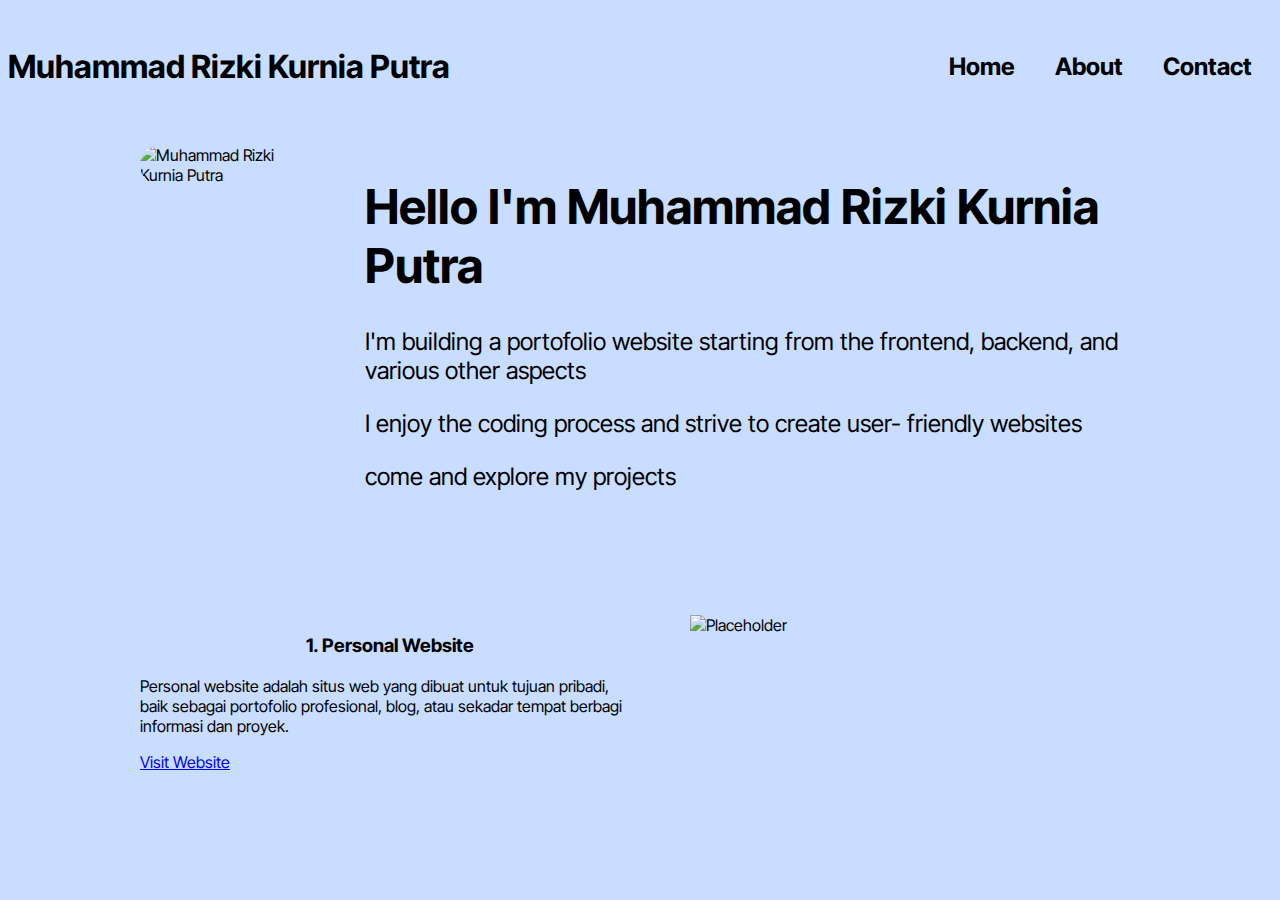
==== index.html @ 39d901b8 "fix layout structure" ====
<!DOCTYPE html>
<html lang="en">
  <head>
    <meta charset="UTF-8" />
    <meta name="viewport" content="width=device-width, initial-scale=1.0" />
    <title>Muhammad Rizki Kurnia Putra - Home</title>
    <link rel="stylesheet" href="style.css" />
    <link rel="preconnect" href="https://fonts.googleapis.com" />
    <link rel="preconnect" href="https://fonts.gstatic.com" crossorigin />
    <link
      href="https://fonts.googleapis.com/css2?family=Inter+Tight:ital,wght@0,100..900;1,100..900&display=swap"
      rel="stylesheet"
    />
  </head>

  <body>
    <header>
      <h1>Muhammad Rizki Kurnia Putra</h1>

      <nav>
        <ul>
          <li><a href="/">Home</a></li>
          <li><a href="/about.html">About</a></li>
          <li><a href="/contact.html">Contact</a></li>
        </ul>
      </nav>
    </header>

    <main class="main-content">
      <article class="hero">
        <section>
          <img
            class="hero-image"
            src="/assets/rizki.jpg"
            alt="Muhammad Rizki Kurnia Putra"
            width="240"
            height="320"
          />
        </section>

        <section class="hero-text">
          <h1>Hello I'm Muhammad Rizki Kurnia Putra</h1>
          <p>
            I'm building a portofolio website starting from the frontend,
            backend, and various other aspects
          </p>
          <p>
            I enjoy the coding process and strive to create user- friendly
            websites
          </p>
          <p>come and explore my projects</p>
        </section>
      </article>

      <article class="projects-list">
        <section class="project">
          <div>
            <h3>1. Personal Website</h3>
            <p>
              Personal website adalah situs web yang dibuat untuk tujuan
              pribadi, baik sebagai portofolio profesional, blog, atau sekadar
              tempat berbagi informasi dan proyek.
            </p>
            <a href="https://mrizkikurniaputra.vercel.app">Visit Website</a>
          </div>

          <div>
            <img
              src="/assets/rizki.jpg"
              alt="Placeholder"
              width="240"
              height="320"
            />
          </div>
        </section>
      </article>
    </main>
  </body>
</html>
---- style.css ----
* {
  box-sizing: border-box;
  background-color: #c8ddff;
}

body {
  font-family: "Inter Tight", sans-serif;
  font-optical-sizing: auto;
  font-weight: 400;
  font-style: normal;
}

header {
  display: flex;
  align-items: center;
  justify-content: space-between;
  margin-bottom: 20px;
}

nav {
  display: flex;
  justify-content: space-between;
  font-size: 24px;
}

nav ul {
  text-decoration: none;
  display: flex;
}

nav ul li {
  list-style: none;
  margin: 20px;
}

nav ul li a {
  text-decoration: none;
  color: #000;
  font-weight: bold;
}

.main-content {
  margin: 0 auto;
  max-width: 1000px;
}

.hero {
  display: flex;
  gap: 50px;
  margin-bottom: 100px;
}

.hero-image {
  width: 240px;
  height: 320px;
  border-radius: 20px;
}

.hero-text {
  font-size: 24px;
}

.project {
  display: flex;
  gap: 50px;
}

.project p {
  max-width: 500px;
}

/*
Ini mulai halaman about
*/

.introduction h1 {
  text-align: center;
  text-transform: uppercase;
  font-size: 50px;
}

.introduction p {
  font-size: 32px;
}

/* form*/

form {
  display: flex;
  flex-direction: column;
  align-items: center;
  justify-content: center;
  width: 300px;
  margin: auto;
  padding: 20px;
  border: 1px solid #ccc;
  border-radius: 8px;
  box-shadow: 2px 2px 10px rgba(0, 0, 0, 0.1);
  background: #fff;
}

form div {
  display: flex;
  flex-direction: column;
  margin-bottom: 15px;
  width: 100%;
}

label {
  margin-bottom: 5px;
  font-weight: bold;
}

input {
  padding: 8px;
  border: 1px solid #ccc;
  border-radius: 4px;
}

button {
  padding: 10px;
  border: none;
  background: #007bff;
  color: white;
  font-size: 16px;
  border-radius: 4px;
  cursor: pointer;
  width: 100%;
}

h3 {
  text-align: center;
}
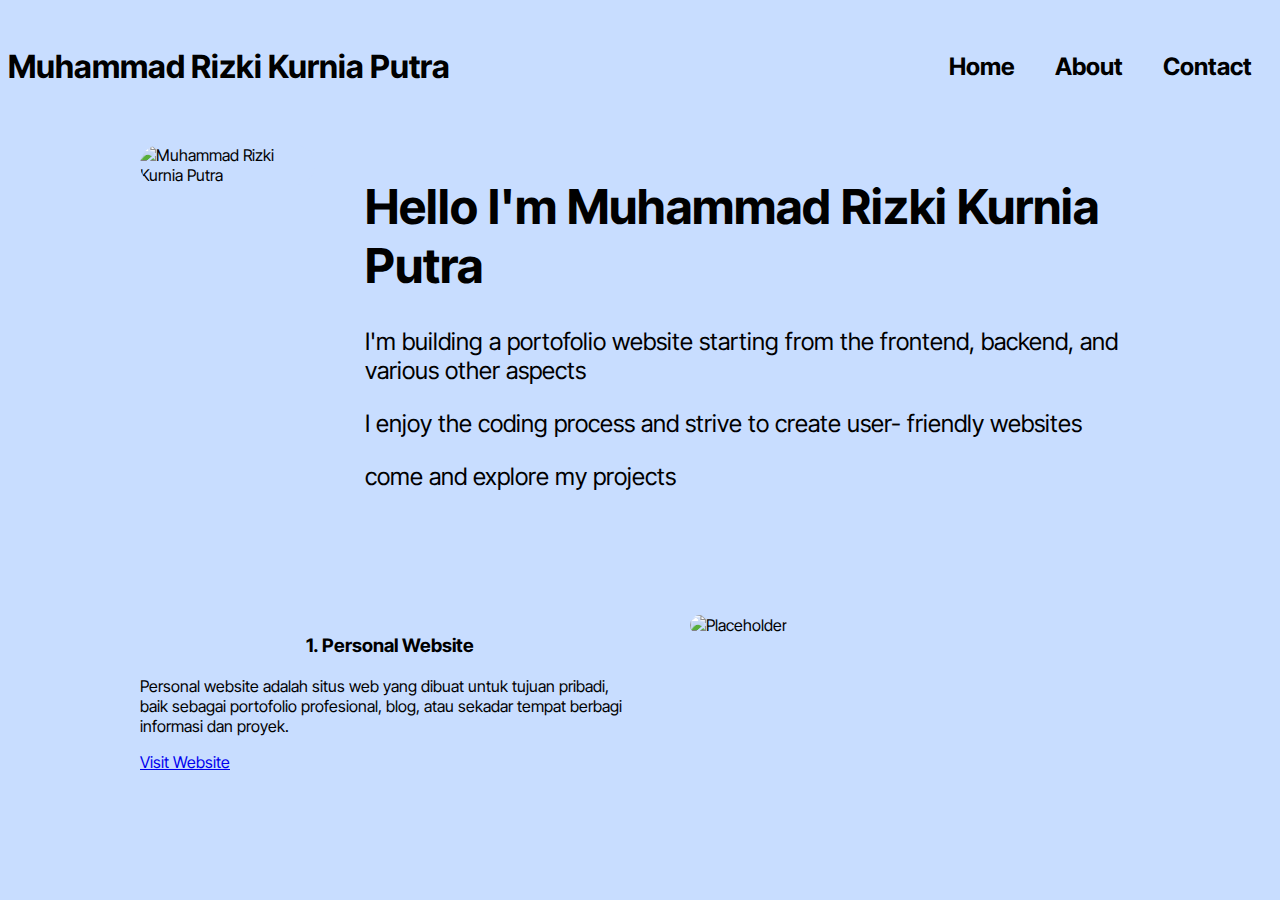
==== commit cf6d02e1: "border radius image on section project" ====
--- a/index.html
+++ b/index.html
@@ -1,79 +1,68 @@
 <!DOCTYPE html>
 <html lang="en">
-  <head>
-    <meta charset="UTF-8" />
-    <meta name="viewport" content="width=device-width, initial-scale=1.0" />
-    <title>Muhammad Rizki Kurnia Putra - Home</title>
-    <link rel="stylesheet" href="style.css" />
-    <link rel="preconnect" href="https://fonts.googleapis.com" />
-    <link rel="preconnect" href="https://fonts.gstatic.com" crossorigin />
-    <link
-      href="https://fonts.googleapis.com/css2?family=Inter+Tight:ital,wght@0,100..900;1,100..900&display=swap"
-      rel="stylesheet"
-    />
-  </head>
 
-  <body>
-    <header>
-      <h1>Muhammad Rizki Kurnia Putra</h1>
+<head>
+  <meta charset="UTF-8" />
+  <meta name="viewport" content="width=device-width, initial-scale=1.0" />
+  <title>Muhammad Rizki Kurnia Putra - Home</title>
+  <link rel="stylesheet" href="style.css" />
+  <link rel="preconnect" href="https://fonts.googleapis.com" />
+  <link rel="preconnect" href="https://fonts.gstatic.com" crossorigin />
+  <link href="https://fonts.googleapis.com/css2?family=Inter+Tight:ital,wght@0,100..900;1,100..900&display=swap"
+    rel="stylesheet" />
+</head>
 
-      <nav>
-        <ul>
-          <li><a href="/">Home</a></li>
-          <li><a href="/about.html">About</a></li>
-          <li><a href="/contact.html">Contact</a></li>
-        </ul>
-      </nav>
-    </header>
+<body>
+  <header>
+    <h1>Muhammad Rizki Kurnia Putra</h1>
 
-    <main class="main-content">
-      <article class="hero">
-        <section>
-          <img
-            class="hero-image"
-            src="/assets/rizki.jpg"
-            alt="Muhammad Rizki Kurnia Putra"
-            width="240"
-            height="320"
-          />
-        </section>
+    <nav>
+      <ul>
+        <li><a href="/">Home</a></li>
+        <li><a href="/about.html">About</a></li>
+        <li><a href="/contact.html">Contact</a></li>
+      </ul>
+    </nav>
+  </header>
 
-        <section class="hero-text">
-          <h1>Hello I'm Muhammad Rizki Kurnia Putra</h1>
+  <main class="main-content">
+    <article class="hero">
+      <section>
+        <img class="hero-image" src="/assets/rizki.jpg" alt="Muhammad Rizki Kurnia Putra" width="240" height="320" />
+      </section>
+
+      <section class="hero-text">
+        <h1>Hello I'm Muhammad Rizki Kurnia Putra</h1>
+        <p>
+          I'm building a portofolio website starting from the frontend,
+          backend, and various other aspects
+        </p>
+        <p>
+          I enjoy the coding process and strive to create user- friendly
+          websites
+        </p>
+        <p>come and explore my projects</p>
+      </section>
+    </article>
+
+    <article class="projects-list">
+      <section class="project">
+        <div>
+          <h3>1. Personal Website</h3>
           <p>
-            I'm building a portofolio website starting from the frontend,
-            backend, and various other aspects
+            Personal website adalah situs web yang dibuat untuk tujuan
+            pribadi, baik sebagai portofolio profesional, blog, atau sekadar
+            tempat berbagi informasi dan proyek.
           </p>
-          <p>
-            I enjoy the coding process and strive to create user- friendly
-            websites
-          </p>
-          <p>come and explore my projects</p>
-        </section>
-      </article>
+          <a href="https://mrizkikurniaputra.vercel.app">Visit Website</a>
+        </div>
 
-      <article class="projects-list">
-        <section class="project">
-          <div>
-            <h3>1. Personal Website</h3>
-            <p>
-              Personal website adalah situs web yang dibuat untuk tujuan
-              pribadi, baik sebagai portofolio profesional, blog, atau sekadar
-              tempat berbagi informasi dan proyek.
-            </p>
-            <a href="https://mrizkikurniaputra.vercel.app">Visit Website</a>
-          </div>
+        <div class>
+          <img class="project-image" src="/assets/rizki.jpg" alt="Placeholder" width="240" height="320" />
+        </div>
+      </section>
+    </article>
+  </main>
+</body>
 
-          <div>
-            <img
-              src="/assets/rizki.jpg"
-              alt="Placeholder"
-              width="240"
-              height="320"
-            />
-          </div>
-        </section>
-      </article>
-    </main>
-  </body>
-</html>
+</html>--- a/style.css
+++ b/style.css
@@ -69,6 +69,11 @@
   max-width: 500px;
 }
 
+.project-image{
+  border-radius: 20px;
+
+}
+
 /*
 Ini mulai halaman about
 */
